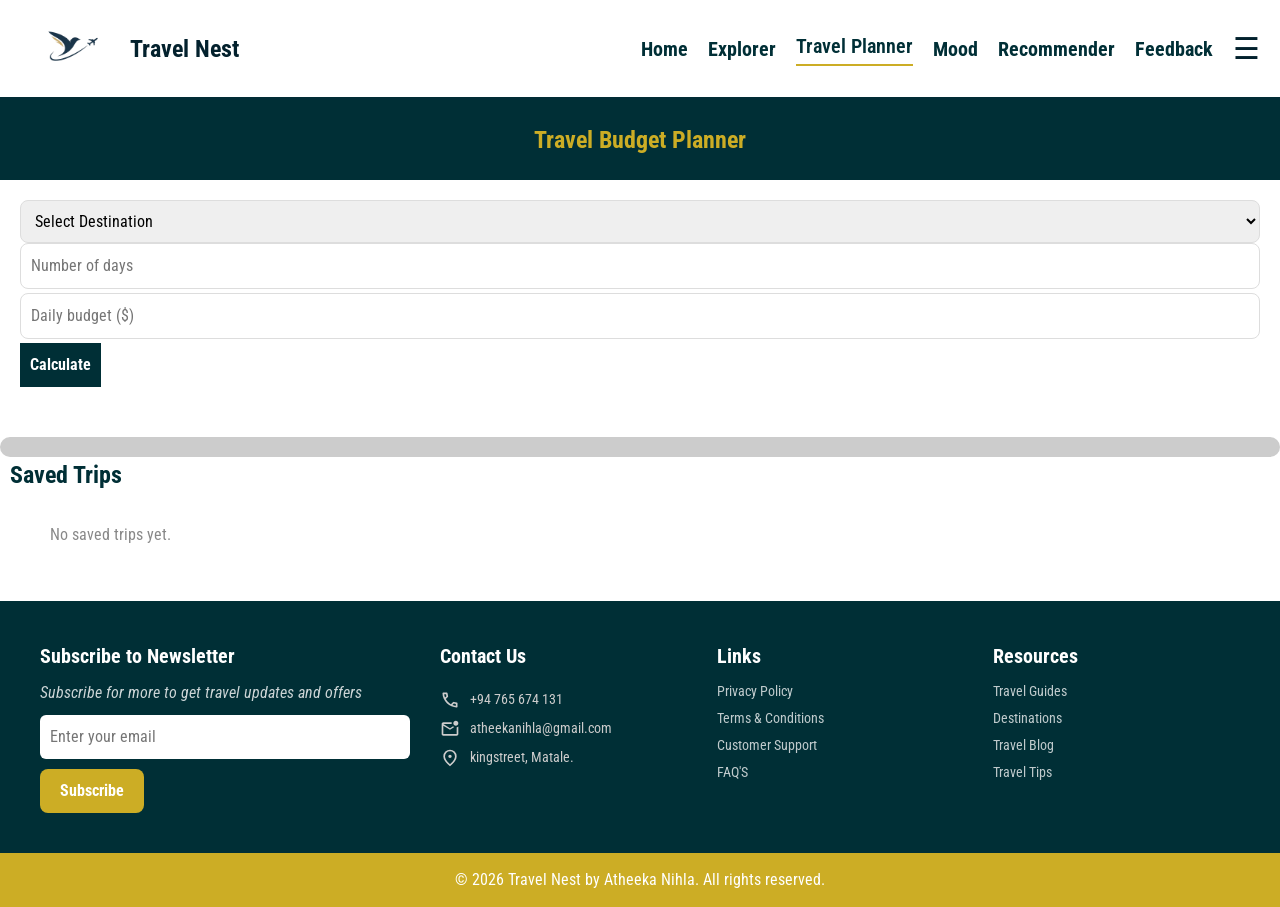
==== budgetPlanner.html @ 6e307c00 "fix in budget planner page" ====
<!DOCTYPE html>
<html lang="en">
<head>
    <meta charset="UTF-8">
    <meta name="viewport" content="width=device-width, initial-scale=1.0">
    <title>Budget</title>
    <link rel="stylesheet" href="./style/style.css" type="text/css">
    <link href="./style/reset.css" rel="stylesheet" type="text/css">
    <link href="https://fonts.googleapis.com/css2?family=Roboto+Condensed:ital,wght@0,100..900;1,100..900&display=swap" rel="stylesheet">

   <link rel="manifest" href="./manifest.json">
<meta name="theme-color" content="#012d36">


    
</head>
<body>



<header id="header">
        <section id="logo">
            <img id="logo_img" src="./images/bird_logo.png" alt="travelnestlogo">
         </section>
        <section id="heading">
            <h1>Travel Nest</h1>
        </section>
        
        <nav class="navbar">
            <a href="index.html" class="menu_item active">Home</a>
            <a href="explorer.html" class="menu_item active">Explorer</a>
            <a href="#" class="menu_item active">Travel Planner</a>
            <a href="TravelMood.html" class="menu_item active">Mood</a>
            <a href="recommender.html" class="menu_item active">Recommender</a>
            <a href="feedback.html" class="menu_item active">Feedback</a>
           <span class="menu_icon" onclick="openNav()">☰</span>

        </nav>

        
        
    </header>

<div class="sidenav" id="sidenav">
     <span class="close_btn" onclick="closeNav()">X</span>

          <a href="index.html" class="menu_item active">Home</a>
            <a href="explorer.html" class="menu_item active">Explorer</a>
            <a href="#" class="menu_item active">Travel Planner</a>
            <a href="TravelMood.html" class="menu_item active">Mood</a>
            <a href="recommender.html" class="menu_item active">Recommender</a>
            <a href="feedback.html" class="menu_item active">Feedback</a>
    </div>

  <section id="budget-heading">
        <h2>Travel Budget Planner</h2>
    </section>


<div class="budget-form">

 <select id="destination">
  <option value="">Select Destination</option>
  <option value="uae">UAE</option>
  <option value="france">France</option>
  <option value="malaysia">Malaysia</option>
  <option value="maldives">Maldives</option>
  <option value="switzerland">Switzerland</option>
  <option value="germany">Germany</option>
  <option value="italy">Italy</option>
  <option value="santorini">Santorini</option>
  <option value="australia">Australia</option>
  <option value="canada">Canada</option>
</select>

 <input type="number" id="days" placeholder="Number of days" min="1" aria-label="noofdays">
<p id="days-error" style="color:#e24b4a; font-size:12px; margin:4px 0 0;"></p>

<input type="number" id="dailyBudget" placeholder="Daily budget ($)" min="0" aria-label="dailybudget">
<p id="daily-error" style="color:#e24b4a; font-size:12px; margin:4px 0 0;"></p>

 <button onclick="calculateBudget()">Calculate</button>

<div id="tripResult"></div>
 


</div>


<style>

/* RESULT CARD */

#tripResult{

    margin-top: 30px;

    display: flex;

    justify-content: center;
}

/* CARD */

.trip-card{

    width: 350px;

    background: rgba(255,255,255,0.08);

    backdrop-filter: blur(10px);

    border: 1px solid rgba(255,255,255,0.1);

    border-radius: 20px;

    padding: 25px;

    color: white;

    animation: fadeCard 0.5s ease;

    box-shadow: 0 10px 25px rgba(0,0,0,0.25);
}

.trip-card h3{

    font-size: 28px;

    margin-bottom: 20px;

    color: #ccad25;
}

.trip-card p{

    margin: 12px 0;

    font-size: 18px;
}

/* STATUS COLORS */

.low{
    color: #22c55e;
}

.moderate{
    color: #facc15;
}

.luxury{
    color: #f03636;
}

/* ANIMATION */

@keyframes fadeCard{

    from{
        opacity: 0;
        transform: translateY(20px);
    }

    to{
        opacity: 1;
        transform: translateY(0);
    }

}


.wishlist-container {
  display: grid;
  grid-template-columns: repeat(4, 1fr);
  gap: 20px;
  padding: 20px 40px;
}

@media (max-width: 768px) {
  .wishlist-container {
    grid-template-columns: 1fr;
    padding: 16px;
    width: 100%;
    box-sizing: border-box;
    justify-items: center;
  }

  .saved-trip-card {
    width: 90%;
    max-width: 400px;
    box-sizing: border-box;
  }
}
.saved-trip-card {
  background: #fff;
  border-radius: 16px;
  box-shadow: 0 6px 20px rgba(0,0,0,0.10);
  overflow: hidden;
  width: 100%;
  font-family: "Roboto Condensed", sans-serif;
  transition: transform 0.2s;
}
.saved-trip-card:hover {
  transform: translateY(-4px);
}

.saved-trip-card img {
  width: 100%;
  height: 200px;
  object-fit: cover;
  object-position: center;
}

.saved-trip-info {
  padding: 14px 16px;
}

.saved-trip-info h3 {
  font-size: 20px;
  color: #002f36;
  margin-bottom: 8px;
}

.saved-trip-info p {
  font-size: 14px;
  color: #444;
  margin: 4px 0;
}

.remove-btn {
  margin-top: 12px;
  background: #fc5555;
  color: white;
  border: none;
  border-radius: 8px;
  padding: 8px 14px;
  cursor: pointer;
  font-size: 14px;
  font-family: "Roboto Condensed", sans-serif;
  width: 100%;
  font-weight: bold;
}

.remove-btn:hover {
  background: #c0392b;
}




</style>



<!-- Result -->
<div id="result" class="result-box">
  <h3 id="totalCost"></h3>
  <p id="budgetStatus"></p>

  <div class="progress-bar">
    <div id="progress"></div>
  </div>
</div>
<div class="saved">
<h2>Saved Trips</h2>
</div>
<div id="wishlist" class="wishlist-container">
   

</div>
<br>





<section id="footer1">
        <div class="footer-back">
            <h3>Subscribe to Newsletter</h3>
            <p>Subscribe for more to get travel updates and offers</p>
            <input 
            type="email"
            id="newsletterEmail"
            placeholder="Enter your email"
            aria-label="enter email"
             >
             <!-- MESSAGE BOX -->
    <div id="messageBox"></div>
            <button onclick="subscribeNewsletter()">
            Subscribe
        </button>

        </div>

        
        



<div class="Contact-list">
  <h3>Contact Us</h3>

  <div class="contact-item">
    <svg xmlns="http://www.w3.org/2000/svg" height="24px" viewBox="0 -960 960 960" width="24px" fill="#CCCCCC"><path d="M798-120q-125 0-247-54.5T329-329Q229-429 174.5-551T120-798q0-18 12-30t30-12h162q14 0 25 9.5t13 22.5l26 140q2 16-1 27t-11 19l-97 98q20 37 47.5 71.5T387-386q31 31 65 57.5t72 48.5l94-94q9-9 23.5-13.5T670-390l138 28q14 4 23 14.5t9 23.5v162q0 18-12 30t-30 12ZM241-600l66-66-17-94h-89q5 41 14 81t26 79Zm358 358q39 17 79.5 27t81.5 13v-88l-94-19-67 67ZM241-600Zm358 358Z"/></svg>

    <p>+94 765 674 131</p>
  </div>

  <div class="contact-item">
    <svg xmlns="http://www.w3.org/2000/svg" height="24px" viewBox="0 -960 960 960" width="24px" fill="#CCCCCC"><path d="M160-160q-33 0-56.5-23.5T80-240v-480q0-33 23.5-56.5T160-800h404q-4 20-4 40t4 40H160l320 200 146-91q14 13 30.5 22.5T691-572L480-440 160-640v400h640v-324q23-5 43-14t37-22v360q0 33-23.5 56.5T800-160H160Zm0-560v480-480Zm515 45q-35-35-35-85t35-85q35-35 85-35t85 35q35 35 35 85t-35 85q-35 35-85 35t-85-35Z"/></svg>

    <p>atheekanihla@gmail.com</p>
  </div>

  <div class="contact-item">
    <svg xmlns="http://www.w3.org/2000/svg" height="24px" viewBox="0 -960 960 960" width="24px" fill="#CCCCCC"><path d="M536.5-503.5Q560-527 560-560t-23.5-56.5Q513-640 480-640t-56.5 23.5Q400-593 400-560t23.5 56.5Q447-480 480-480t56.5-23.5ZM480-186q122-112 181-203.5T720-552q0-109-69.5-178.5T480-800q-101 0-170.5 69.5T240-552q0 71 59 162.5T480-186Zm0 106Q319-217 239.5-334.5T160-552q0-150 96.5-239T480-880q127 0 223.5 89T800-552q0 100-79.5 217.5T480-80Zm0-480Z"/></svg>

    <p>kingstreet, Matale.</p>
  </div>

</div>



         <div class="Linkss">
            <h3>Links</h3>
            <p><a href="budgetPlanner.html#">Privacy Policy</a></p>
            <p><a href="budgetPlanner.html#">Terms & Conditions</a></p>
            <p><a href="budgetPlanner.html#">Customer Support</a></p>
            <p><a href="budgetPlanner.html#">FAQ'S</a></p>
        </div>

        <div class="resources">
            <h3>Resources</h3>
            <ul>
                <li><a href="budgetPlanner.html#">Travel Guides</a></li>
                <li><a href="budgetPlanner.html#">Destinations</a></li>
                <li><a href="budgetPlanner.html#">Travel Blog</a></li>
                <li><a href="budgetPlanner.html#">Travel Tips</a></li>
            </ul>
        </div>

    </section>



<footer> 
        <p>&copy; 2026 Travel Nest by Atheeka Nihla. All rights reserved.</p> 
    </footer> 

<script src="./style/Java/planner.js"></script>
    
</body>
</html>
---- style/style.css ----
body{
  font-family:"Roboto Condensed", sans-serif; 
  margin: 0;
  padding: 0;
  box-sizing: border-box;
}

*, *::before, *::after {
  box-sizing: inherit;
}




#header{
    width:100% ;
    background-color: White;
    height:100px;
    color:#299bcc ;
    padding-top:0px ;
    display: flex;
    align-items: center;
    justify-content: space-between;
    padding: 0 20px;
    position: sticky;
    top: 0;
    z-index: 998;
    border-bottom: 3px solid #012d36;
}
#logo{
   display: flex;
   align-items: center;
   width: 100px;
   height: 100px;
   flex-shrink:0;

}
#logo_img{
   max-width:95%;
    max-height: 100%;
    display: block;
    margin: auto;
   
}

#heading{
    color:#03212d ;
    flex:1;
    padding-left: 10px;

}





.navbar{
  display:flex;
  align-items: center;
  gap:20px;
  font-size: 18px;
    
}

.navbar svg{
  color: #03212d;
  display: none;
  cursor: pointer;
  flex-shrink:0;
 
}

.menu_icon{
  color: #03212d;
 font-size: 30px;
 cursor: pointer;
}

.menu_icon:hover{
  color:#ccad25;
}

.menu_item {
    
    color:#ccad25;
   text-decoration: none;
   white-space: nowrap;
   font-weight: bold;
   font-size: 20px;

}

.menu_item.current {
  color: #002f36;
  font-weight: 600;
  border-bottom: 2px solid #ccad25;
  padding-bottom: 3px;
}

.active:hover{
  color:#ccad25;
}

.active {
  color:#002f36;
  font-style: normal;
}

.sidenav {
  background-color: #002f36;
  height: 100vh;
  width: 30%;
  color: #ddd;
  position: fixed;
  top: 0;
  left: -30%;
  z-index: 999;
  display: flex;
  flex-direction: column;
  padding: 60px 0 20px 0;
  transition: left 0.4s ease;
}

@media (max-width: 768px) {
  .sidenav {
    width: 260px;
    left: -260px;
  }
}

.sidenav.active{
  left: 0;
}
 

.close_btn {
  cursor: pointer;
  position: absolute;
  top: 14px;
  right: 20px;
  font-size: 28px;
  color: white;
}
 
.sidenav .menu_item {
  display: block;
  padding: 16px 30px;
  color: white;
  font-size: 20px;
  text-decoration: none;
  width: 100%;
  box-sizing: border-box;
}
.sidenav .menu_item:hover {
color:#9f9d9d;
}


@media (max-width: 800px) {
  .menu_icon {
    display: block;
    font-size: 30px;
    color:#03212d;
    position: absolute;
    right: 20px;
    top: 20px;
  }

  .navbar .menu_item {
    display: none; /* hide top menu */
  }
}


 



#homepage_img {
  width: 100%;
  overflow: hidden;
  position: relative;
}



#hI{
   width:100%;
   height:750px;
   object-fit: cover;
   display: block;
}

#travel_quote {
  position: absolute;
  top: 300px; /* just below header */
  left: 0;
  right: 0;
  display: flex;
  justify-content: center;
  align-items: center;
  text-align: center;
  padding: 0 20px;
  pointer-events: none;
  z-index: 10;
}

.quote {
  display:none;
}

.quote.active {
  display: block;
  animation: quoteFade 0.6s ease;
}

@keyframes quoteFade {
  from { opacity: 0; transform: translateY(10px); }
  to   { opacity: 1; transform: translateY(0); }
}

.quote h2 {
  font-size: 30px;
  color: white;
  text-shadow: 1px 1px 4px rgba(0,0,0,0.6);
  margin: 0;
}

.quote p {
  margin-top: 10px;
  font-style: italic;
  color:rgb(252,249,249);
  text-shadow: 1px 1px 3px rgba(0,0,0,0.5);
}



#sub_headers{
    position: absolute;
    top: 450px;
  left: 50%;
  transform: translateX(-50%);
  z-index: 10;
}




#sub_headers button {
  border-radius: 25px;
  padding: 10px 25px;
  background: rgba(255, 255, 255, 0.2);
  backdrop-filter: blur(8px);
  -webkit-backdrop-filter: blur(8px);
  color: white;
  border: 1px solid rgba(255,255,255,0.4);
  font-size: 19px;
  cursor: pointer;
  font-family: "Roboto Condensed", sans-serif;
  font-weight: bold;
}


#About_us {
  padding: 20px 0 0 0;
}

#hero-row {
  display: flex;
  align-items: center;
  gap: 40px;
  padding: 30px 50px;
}

#hero-left {
  flex: 1 1 40%;
  min-width: 280px;
}

#about-slider-row {
  display: flex;
  align-items: center;
  gap: 40px;
  padding: 40px 60px;
}

#about-left {
  flex: 1 1 40%;
  display: flex;
  flex-direction: column;
  gap: 16px;
}






.Hero_text {
    font-size: 48px;
    font-weight: bold;
    line-height: 1.2;
    color: #03212d;
    padding-left: 45px;
    flex-shrink:0;
  
   
}
#hero-para{
    font-size: 25px;
    color:#398c99;
    padding: 20px 50px;
    max-width: 550px;
   
}

#slider_img{
  flex: 0 0 45%;
  max-width: 600px;
  overflow: hidden;
  border-radius: 20px;
  height: 340px;
}

.slider{
  position: relative;
  width: 100%;
  height: 340px;
  border-radius: 20px;
  overflow: hidden;
}
.slide{
   
    position: absolute;


     inset: 0;
  width: 100%;
  height: 100%;
 object-fit: cover;
  border-radius: 20px;
  opacity: 0;
  animation: fadeSlider 30s infinite;
 
}


.slide:nth-child(1) { animation-delay: 0s; }
.slide:nth-child(2) { animation-delay: 3s; }
.slide:nth-child(3) { animation-delay: 6s; }
.slide:nth-child(4) { animation-delay: 9s; }
.slide:nth-child(5) { animation-delay: 12s; }
.slide:nth-child(6) { animation-delay: 15s; }
.slide:nth-child(7) { animation-delay: 18s; }
.slide:nth-child(8) { animation-delay: 21s; }
.slide:nth-child(9) { animation-delay: 24s; }
.slide:nth-child(10) { animation-delay: 27s; }



@keyframes fadeSlider {
  0%   { opacity: 0; }
  5%   { opacity: 1; }
  25%  { opacity: 1; }
  30%  { opacity: 0; }
  100% { opacity: 0; }
}



/*********************************destination of the daya-home page**************/
/* DESTINATION OF THE DAY */
#dotd-section {
  padding: 30px 50px;
  display: flex;
  flex-direction: column;
  align-items: center;
}

#dotd-label {
  display: flex;
  align-items: center;
  gap: 8px;
  margin-bottom: 16px;
}

#dotd-label span {
  font-size: 25px;
  font-weight: bold;
  color: black;
  
}



#dotd-card {
  display: flex;
  align-items: stretch;
  background: white;
  border-radius: 16px;
  box-shadow: 0 8px 30px rgba(0,0,0,0.12);
  overflow: hidden;
  width: 900px;
  max-width: 100%;
}

#dotd-image-panel {
  flex: 0 0 260px;
  min-height: 220px;
  background: linear-gradient(160deg, #012d36, #023d47);
  background-size: cover;
  background-position: center;
  display: flex;
  flex-direction: column;
  justify-content: flex-end;
  padding: 20px;
  position: relative;
}

#dotd-image-panel::after {
  content: "";
  position: absolute;
  inset: 0;
  background: linear-gradient(to top, rgba(0,0,0,0.75) 0%, transparent 60%);
}

#dotd-continent {
  font-size: 11px;
  font-weight: 700;
  
  color:white;
  padding: 2px 10px;
  border-radius: 20px;
  letter-spacing: 1px;
  display: inline-block;
  margin-bottom: 6px;
  position: relative;
  z-index: 1;
}
#dotd-name {
  color: white;
  font-size: 26px;
  font-weight: 600;
  margin: 0;
  position: relative;
  z-index: 1;
}

#dotd-info {
  flex: 1;
  padding: 28px 28px 24px;
  background: white;
  display: flex;
  flex-direction: column;
  justify-content: space-between;
}

#dotd-description {
  font-size: 18px;
  color: #333;
  line-height: 1.8;
  margin: 0 0 16px;
  font-weight: normal;
  font-weight: bold;
}

#dotd-meta-grid {
  display: grid;
  grid-template-columns: 1fr 1fr;
  gap: 10px;
  margin-bottom: 20px;
}

.dotd-meta-card {
  background: #f9f9f9;
  border: 1px solid #ebebeb;
  border-radius: 10px;
  padding: 12px 14px;
  box-shadow: 0 2px 6px rgba(0,0,0,0.05);
}

.dotd-meta-label {
  font-size: 9px;
  color: #999;
  letter-spacing: 0.8px;
  margin: 0 0 4px;
  font-weight: 600;
}

.dotd-meta-value {
  font-size: 16px;
  color: #111;
  font-weight: 500;
  margin: 0;
}

.dotd-meta-value.gold {
  color:black;
}



@media (max-width: 768px) {
 #dotd-section {
    padding: 20px 16px;
    align-items: stretch;
  }

  #dotd-card {
    width:100%;
  }

  #dotd-image-panel {
    flex: unset;
    width: 100%;
    min-height: 200px;
  }

  #dotd-info {
    padding: 20px 16px;
  }

  #dotd-meta-grid {
    grid-template-columns: 1fr 1fr;
  }
}

/***************************destination card-home****************/
#head{
    flex-direction: column;
    align-items: center;
    padding-bottom: 50px;
    font-size: 20px;
    margin-top: 0;
    padding-top: 0;
    height: auto;
    min-height: 0;
    display: flex;

    scroll-margin-top: 110px;
    padding-top: 20px;
   
}





.card-container {
  display: grid;
  grid-template-columns: repeat(5,1fr);
  gap: 30px;
  max-width: 1200px;
  margin:20px auto;
  width:120%;
}

.card {
  background: white;
  padding: 10px;
  width: 100%;
  border: 1px solid #ddd;
  border-radius: 10px;
  transition: 0.3s;
}

.card:hover {
  transform: scale(1.05);
}

.card img {
  width: 100%;
  height: 250px;
  object-fit: cover;
}

.card h3 {
  margin: 10px 0 5px;
  font-size: 20px;
  padding-left: 0;
  text-align: center;
}
#footer1 {
  background-color:#002f36;
  display: grid;
  grid-template-columns: 1.5fr 1fr 1fr 1fr;
  gap: 30px;
  padding: 40px;
  align-items: start;
}
 
.footer-back {
  background-color: transparent;
  height: auto;
  padding: 0;
  display: flex;
  flex-direction: column;
  gap: 10px;
}
 
.footer-back h3 {
  color: white;
  margin: 0;
  font-size: 20px;
}


.Linkss a,
.resources a {
  color: inherit;
  text-decoration: none;
}

.Linkss a:hover,
.resources a:hover {
  color: #ccad25;
  text-decoration: none;
}

html {
  scroll-behavior: smooth;
}

/****************************subscription local storage message box*************************************/
/* MESSAGE BOX */

#messageBox{

    margin-top: 12px;
    width: fit-content;

    padding: 14px 22px;

    border-radius: 10px;

    font-size: 17px;

    display: none;

    align-items: center;

    gap: 10px;

    font-family: "Roboto Condensed", sans-serif;

    animation: fadeIn 0.3s ease;
}

/* ERROR MESSAGE */

.message-error{

    background: white;

    color: #222;

    border-left:6px solid #ccad25;

    box-shadow: 0 5px 15px rgba(0,0,0,0.2);
}

/* SUCCESS MESSAGE */

.message-success{

    background: #ffffff;

    color: #14532d;

    border-left: 6px solid #22c55e;

    box-shadow: 0 5px 15px rgba(0,0,0,0.2);
}

/* ICON */

.message-icon{

    font-size: 22px;

    font-weight: bold;
    color: red;
}

/* ANIMATION */

@keyframes fadeIn{

    from{
        opacity: 0;
        transform: translateY(-8px);
    }

    to{
        opacity: 1;
        transform: translateY(0);
    }

}



/**************************FOOTER**********************************/
 
.footer-back p {
  color: rgba(255,255,255,0.8);
  font-style: italic;
  margin: 0;
}
 
.footer-back input {
  padding: 10px;
  border-radius: 6px;
  border: none;
  font-family: "Roboto Condensed", sans-serif;
  width: 100%;
}
 
.footer-back button {
  font-weight: bold;
  padding: 10px 20px;
  background-color: #ccad25;
  color: white;
  border: none;
  border-radius: 8px;
  cursor: pointer;
  font-family: "Roboto Condensed", sans-serif;
  align-self: flex-start;
}
 
/* Contact list — reset absolute positioning */
.Contact-list {
  position: static;
  padding: 0;
  display: flex;
  flex-direction: column;
  gap: 8px;
}
 
.Contact-list h3 {
  color: white;
  font-size: 20px;
  margin: 0 0 10px;
}
 
.contact-item {
  display: flex;
  align-items: center;
  gap: 10px;
}
 
.contact-item svg {
  width: 20px;
  height: 20px;
  fill: #cccccc;
  flex-shrink: 0;
}
 
.contact-item p {
  color: #cccccc;
  margin: 0;
  font-size: 14px;
}


.contact-item p:hover{
  color: #ccad25;
}
 
/* Links — reset absolute positioning */
.Linkss {
  position: static;
  padding: 0;
  color: white;
}
 
.Linkss h3 {
  font-size: 20px;
  margin: 0 0 10px;
}
 
.Linkss p {
  color: rgba(255,255,255,0.75);
  margin: 6px 0;
  cursor: pointer;
  font-size: 14px;
}

.Linkss p:hover{
  color: #ccad25;
}



 

/* Resources — reset absolute positioning */
.resources {
  position: static;
  padding: 0;
  color: white;
}
 
.resources h3 {
  font-size: 20px;
  margin: 0 0 10px;
}
 
.resources ul {
  list-style: none;
  padding: 0;
  margin: 0;
}
 
.resources li {
  color: rgba(255,255,255,0.75);
  margin: 6px 0;
  cursor: pointer;
  font-size: 14px;
}
 
.resources li:hover {
  color: #ccad25;
}

footer {
  background-color: #ccad25;
  color: #fff;
  width: 100%;
  text-align: center;
  padding: 15px;
  position: relative; 
}
 
footer p {
  margin: 0;
}



 

.material-simple-outlined{
  float: right;
  padding: 24px;
  color: #fff;
}
.material-symbols-outlined {
  font-variation-settings:
  'FILL' 0,
  'wght' 400,
  'GRAD' 0,
  'opsz' 24
}

.Contact-list svg{
  bottom: 30px;
}

@media (max-width: 1160px) {

  #hero-row {
    flex-direction: column;
    align-items: flex-start;
    padding: 20px 30px;
  }

  #hero-left {
    width: 100%;
  }

  .Hero_text {
    font-size: 40px;
    padding-left: 0;
  }

  #hero-para {
    padding: 10px 0;
    max-width: 100%;
  }

  #slider_img {
    width: 100%;
    flex: unset;
    max-width: 100%;
    height: 340px;
    display: block;
  }

  .slider {
    height: 340px;
    min-height: 340px;
    position: relative;
    width: 100%;
  }

  .card-container {
    grid-template-columns: repeat(4, 1fr);
    width: 95%;
  }

}

@media (max-width: 900px) and (min-width: 581px) {

  .slider {
    position: relative;
    width: 100%;
    height: 300px;
    min-height: 300px;
    right: auto;
    bottom: auto;
  }

  .card-container {
    grid-template-columns: repeat(3, 1fr);
    width: 95%;
  }

  #footer1 {
    grid-template-columns: repeat(2, 1fr);
    padding: 24px;
    width:100%;
  }

  .footer-back {
    grid-column: 1 / -1;
  }

  #hero-para {
    padding: 20px 40px;
    font-size: 18px;
  }

  .Hero_text {
    font-size: 34px;
    padding-left: 24px;
  }

}



/*****************************explore page**************/

#explore-heading {
  display: flex;
  justify-content: center;
  align-items: center;
  height: 80px;
  color: #ccad25;
  background-color:#002f36;
  

}

.explore-quote{
  display: flex;
  justify-content: center;
  align-items: center;
  height: 120px;
  font-style: italic;
  text-align: center;
  flex-direction: column;
  gap:8px;
}



/* Filter section */
.filter-section {
  display: flex;
  flex-direction: column;
  align-items: center;
  gap: 14px;
  padding: 20px 16px;
  width: 100%;
  box-sizing: border-box;
}

.filter-section #searchInput {
  width: 100%;
  max-width: 480px;
  padding: 10px 16px;
  border-radius: 8px;
  font-size: 15px;
  box-sizing: border-box;
}

.filter-row {
  display: flex;
  flex-wrap: wrap;
  align-items: center;
  justify-content: center;
  gap: 12px;
  width: 100%;
  max-width: 720px;
}

.filter-row h3 {
  margin: 0;
  font-size: 15px;
  white-space: nowrap;
}

.filter-row select {
  flex: 1 1 160px;
  min-width: 140px;
  max-width: 220px;
  padding: 9px 12px;
  border-radius: 8px;
  font-size: 14px;
  cursor: pointer;
  box-sizing: border-box;
}

/* Mobile */
@media (max-width: 480px) {
  .filter-row {
    flex-direction: column;
    align-items: stretch;
  }
  .filter-row select,
  .filter-section #searchInput {
    max-width: 100%;
    width: 100%;
  }

 
}








.cardss {
  display: flex;
  gap: 65px;
  flex-wrap:wrap;
  justify-content: center;
 
}



.card {
  color: #002f36;
  border: 1px solid #ccc;
  padding: 15px;
  width: 200px;
  text-align: center;
}


.card p{
  text-align: center;
}

.modal {
  display: none;
  position: fixed;
  top: 0;
  left: 0;
  width: 100%;
  height: 100%;
  background: rgba(0,0,0,0.5);
  overflow-y: auto;
  z-index: 999;
}

.modal-content {
  font-family: "Roboto Condensed", sans-serif;
  background: white;
  width: 65%;
  margin: 5% auto;
  border-radius: 16px;
  overflow: hidden;
  box-shadow: 0 20px 60px rgba(0,0,0,0.25);
  position: relative;
}

.close {
  position: absolute;
  top: 14px;
  right: 16px;
  font-size: 40px;
  cursor: pointer;
  color:rgb(180, 156, 21);
  z-index: 10;
}

.modal-inner {
  display: flex;
}

.modal-left {
  width: 40%;
  min-height: 500px;
  background: linear-gradient(160deg, #002f36 0%, #0f5745 100%);
  display: flex;
  flex-direction: column;
  align-items: center;
  justify-content: center;
  padding: 20px;
  flex-shrink: 0;
}

.modal-continent-badge {
  background: #ccad25;
  color: #002f36;
  font-size: 10px;
  font-weight: 700;
  padding: 3px 12px;
  border-radius: 20px;
  letter-spacing: 1px;
  margin-bottom: 14px;
}

#modal-title {
  color: white;
  font-size: 32px;
  font-weight: 600;
  text-align: center;
  margin: 0;
}

.modal-right {
  flex: 1;
  padding: 28px 24px 24px;
  background: white;
}

#modal-description {
  font-size: 16px;
  color: #333;
  line-height: 1.75;
  margin: 0 0 18px;
  font-style: normal;
  font-weight: bold;
}

.modal-section-label {
  font-size: 18px;
  font-weight: 700;
  color: #002f36;
  margin: 0 0 8px;
  letter-spacing: 0.8px;
}

.modal-attractions-list {
  margin: 0 0 18px;
  padding-left: 18px;
}

.modal-attractions-list li {
  font-size: 15px;
  color: #333;
  margin-bottom: 5px;
}

.modal-cost-table {
  width: 100%;
  border-collapse: collapse;
  font-size: 13px;
}

.modal-cost-table thead tr {
  background: #002f36;
}

.modal-cost-table th {
  padding: 10px 14px;
  color:white;
  text-align: left;
  font-weight: 600;
}

.modal-cost-table tbody tr:nth-child(odd) {
  background: #f0faf6;
}

.modal-cost-table tbody tr:nth-child(even) {
  background: white;
}

.modal-cost-table td {
  padding: 10px 14px;
  color: #333;
  border-bottom: 1px solid #e0e0e0;
}

.modal-cost-table td:last-child {
  font-weight: 600;
}

@media (max-width: 768px) {
  .modal-content {
    width: 92%;
    margin: 10% auto;
  }
  .modal-inner {
    flex-direction: column;
  }
  .modal-left {
    width: 100%;
    min-height: 160px;
  }
  
 
  
}







/*************************travel planner page**************/
#budget-heading {
  display: flex;
  justify-content: center;
  align-items: center;
  height: 80px;
  color: #ccad25;
  background-color:#002f36;

}



.budget-form {
  margin: 20px;

}

input {
  display: block;
  margin: 10px 0;
  padding: 8px;
 
}

.budget-form button {
  padding: 10px;
  background:#002f36;
  color: white;
  border: none;
  font-weight: bold;
}

.result-box {
  margin-top: 20px;
}

.progress-bar {
  width: 100%;
  height: 20px;
  background:#ccc;
  
  border-radius: 10px;
}

#progress {
  height: 100%;
  width: 0%;
  background:#ccad25;
  
  border-radius: 10px;
}

.saved{
  padding-left: 10px ;
  color: #002f36;
 
}




.wishlist-card {
  border: 1px solid #ccc;
  padding: 15px;
  width: 200px;
  border-radius: 10px;
  background:#ccc;
  color:#002f36;
}

/************************************************recommender page**********************************/
#recommend_head{
  display: flex;
  justify-content: center;
  padding-top: 20px;
  font-size: 35px;
  color:#002f36;
  line-height: 2.5;
  text-align: center;
 



}


#travel-filter{
   display: flex;
            flex-wrap: wrap;
            justify-content: center;
            gap: 16px;
            padding: 20px 16px 28px;

}


 .filter-group {
            display: flex;
            flex-direction: column;
            gap: 6px;
            flex: 1 1 140px;
            max-width: 240px;
        }

        .filter-group h3 {
            font-size: 0.7rem;
            letter-spacing: 2px;
            text-transform: uppercase;
            color: var(--accent);
            margin: 0;
        }




.sub-head h2 {
            text-align: center;
            font-size: 20px;
            font-weight: 400;
            color:rgb(197, 170, 16);
            letter-spacing: 0.5px;
            margin-bottom: 32px;
            padding: 0 16px;
            font-weight: bold;
        }






   /* ── BUTTONS ── */
        #recommend-buttons {
            padding: 0 16px 28px;
        }

        .btn-row {
            display: flex;
            flex-wrap: wrap;
            gap: 12px;
            justify-content: center;
        }

        .btn-primary,
        .btn-secondary,
        .btn-save {
            font-family: 'Roboto Condensed', sans-serif;
            font-size: 1rem;
            font-weight: 700;
            letter-spacing: 1.5px;
            text-transform: uppercase;
            border-radius: 10px;
            cursor: pointer;
            padding: 14px 28px;
            min-height: 48px;
            transition: transform 0.15s, box-shadow 0.15s, background 0.15s;
        }



        /* ── DESTINATION CARD ── */
        #destination-card-container {
            display: flex;
            justify-content: center;
            padding: 0 16px 10px;
        }

        .destination-card {
            background: var(--card-bg);
            border-radius: var(--radius);
            overflow: hidden;
            width: 100%;
            max-width: 500px;
            border: 1px solid #222;
            box-shadow: 0 12px 40px rgba(0,0,0,0.5);
            animation: cardIn 0.4s cubic-bezier(0.22,1,0.36,1) both;
        }




@keyframes cardIn {
            from { opacity: 0; transform: translateY(24px) scale(0.97); }
            to   { opacity: 1; transform: translateY(0)    scale(1);    }
        }

        .destination-card img {
            width: 100%;
            height: 220px;
            object-fit: cover;
            display: block;
            object-position: center;
           
        }

        .destination-card-body {
            padding: 18px 20px 20px;
        }

        .destination-card-body h3 {
            font-size: clamp(1.4rem, 6vw, 1.8rem);
            font-weight: 900;
            letter-spacing: 2px;
            text-transform: uppercase;
            margin: 0 0 10px;
            color: #fff;
        }

        .destination-tags {
            display: flex;
            gap: 8px;
            flex-wrap: wrap;
            margin-bottom: 12px;
        }

        .tag {
            display: inline-block;
            padding: 4px 12px;
            border-radius: 20px;
            font-size: 0.72rem;
            font-weight: 700;
            letter-spacing: 1px;
            text-transform: uppercase;
        }
        .tag-type            { background: var(--accent-dim); color: var(--accent); border: 1px solid rgba(201,168,76,0.3); }
        .tag-budget-low      { background: rgba(76,175,130,0.15);  color: #4caf82; border: 1px solid rgba(76,175,130,0.3); }
        .tag-budget-moderate { background: rgba(100,149,237,0.15); color: #6495ed; border: 1px solid rgba(100,149,237,0.3); }
        .tag-budget-luxury   { background: rgba(201,168,76,0.15);  color: var(--accent); border: 1px solid rgba(201,168,76,0.3); }

        .card-desc {
            font-size: 0.92rem;
            color: #999;
            line-height: 1.55;
        }

        /* ── NO RESULT ── */
        #no-result {
            display: none;
            text-align: center;
            color: var(--muted);
            font-size: 0.95rem;
            padding: 16px;
        }

        /* ── DIVIDER ── */
        .section-divider {
            border: none;
            border-top: 1px solid #1e1e1e;
            max-width: 560px;
            margin: 16px auto 28px;
        }

        /* ── WISHLIST ── */
        #wishlist-section {
            max-width: 560px;
            margin: 0 auto;
            padding: 0 16px 40px;
        }
        #wishlist-section h3 {
            font-size: 0.7rem;
            letter-spacing: 2px;
            text-transform: uppercase;
            color: var(--accent);
            margin-bottom: 12px;
        }
        #wishlist { display: grid; grid-template-columns: repeat(4, 1fr); gap: 20px; padding: 20px 40px; }

                @media (max-width: 768px) {
          #wishlist {
            grid-template-columns: 1fr;
            padding: 16px;
            justify-items: center;
          }
          #wishlist .saved-trip-card {
            width: 90%;
            max-width: 400px;
          }
        }


        .wishlist-card {
            background: #1a1a1a;
            border: 1px solid #2a2a2a;
            border-radius: 10px;
            padding: 12px 16px;
            display: flex;
            justify-content: space-between;
            align-items: center;
            font-size: 0.9rem;
            color: #aaa;
            min-height: 48px;
        }
        .wishlist-card strong { color: #fff; }

        .wishlist-remove {
            background: none;
            border: none;
            color: #444;
            font-size: 1.1rem;
            cursor: pointer;
            min-width: 40px;
            min-height: 40px;
            display: flex;
            align-items: center;
            justify-content: center;
            border-radius: 6px;
        }
        .wishlist-remove:hover { color: #e05c5c; }

        /* ── TOAST ── */
        #save-toast {
            position: fixed;
            bottom: 24px;
            left: 50%;
            transform: translateX(-50%) translateY(80px);
            background: #4caf82;
            color: #000;
            font-family: 'Roboto Condensed', sans-serif;
            font-weight: 700;
            letter-spacing: 1px;
            padding: 13px 24px;
            border-radius: 40px;
            font-size: 0.9rem;
            white-space: nowrap;
            max-width: calc(100vw - 32px);
            text-align: center;
            transition: transform 0.35s cubic-bezier(0.22,1,0.36,1), opacity 0.35s;
            opacity: 0;
            z-index: 9999;
        }
        #save-toast.show { transform: translateX(-50%) translateY(0); opacity: 1; }

        /* ══ MOBILE ≤ 480px ══ */
        @media (max-width: 480px) {
            /* Filters stack full width */
            #travel-filter { flex-direction: column; align-items: stretch; gap: 12px; }
            .filter-group  { max-width: 100%; }

            /* Buttons stack full width */
            .btn-row { flex-direction: column; gap: 10px; }
            .btn-primary,
            .btn-secondary,
            .btn-save { width: 100%; text-align: center; padding: 15px 20px; }

            /* Card image shorter on small screens */
            .destination-card img { height: 185px; }
        }

        /* ══ TABLET 481–768px ══ */
        @media (min-width: 481px) and (max-width: 768px) {
            .btn-row { flex-direction: column; align-items: center; }
            .btn-primary,
            .btn-secondary,
            .btn-save { width: 100%; max-width: 360px; text-align: center; }
        }










/**************************feedback page***************************/

.feedback-header h1{
  font-size: 40px;
  color:#002f36;
}




.feedback-header {
  text-align: center;
  padding: 40px;
  background: linear-gradient;
}

.feedback-cards {
  display: flex;
  justify-content: space-around;
  gap: 20px;
  margin: 30px;
  flex-wrap: wrap;
}

.cards {
  background: #efefef;
  padding: 60px;
  border-radius: 10px;
  width: 25%;
  min-width: 200px;
  text-align: center;
  flex: 1 1 200px;
  box-shadow: 0 6px 30px rgba(0,0,0,0.10);



}

.feedback-container {
  display: flex;
  justify-content: center;
  align-items: flex-start;
  gap: 20px;
  padding: 40px 20px;
}

.feedback-container h2{
  color: #002f36;
  text-align: center;
}

form {
  width: 100%;
  max-width: 560px;
  display: flex;
  flex-direction: column;
  gap: 20px;
  padding: 40px;
  background: #fff;
  border-radius: 16px;
  box-shadow: 0 6px 30px rgba(0, 0, 0, 0.1);
}

input, select, textarea {
  padding: 10px;
  width: 100%;
  box-sizing: border-box;
  border: 1px solid #ddd;
  border-radius: 8px;
  font-family: "Roboto Condensed", sans-serif;
  font-size: 16px;
}

.stars span {
  font-size: 25px;
  cursor: pointer;
  color: gray;
}

.stars span.active {
  color: gold;
}

#reviews {
  width: 30%;
  padding-left: 150px;
}

.review-card {
  background: #eee;
  margin: 10px 0;
  padding: 10px;
  border-radius: 8px;
}


#feedbackForm button{
padding: 20px;
background-color:#002f36;
color: white;
font-size: 20px;
}




@media (max-width: 600px) {
  .feedback-cards {
    flex-direction: column;
    margin: 20px 16px;
    gap: 14px;
  }

  .cards {
    width: 100%;
    min-width: unset;
    



   
  }

  .cards h3{
    align-items: center;
    font-size: 20px;

  }

  .feedback-container {
    padding: 20px 12px;
  }

  form {
    padding: 24px 16px;
    box-shadow: none;
  }
}





/*****************************explore mobile view setup*******************************************/





@media (max-width: 580px) {

  /* HEADER */
  #header {
    padding: 8px 12px;
    height: auto;
  }

  #logo {
    width: 50px;
    height: 50px;
  }

  #heading h1 {
    font-size: 18px;
  }

  .navbar .menu_item {
    display: none;
  }

  .menu_icon {
    display: block;
    position: static;
    font-size: 28px;
  }

  /* HERO IMAGE */
  #hI {
    height: 200px;
  }

  /* FIX: quote is absolute over image — reduce top so it fits */
  #travel_quote {
    top: 80px;
    padding: 0 12px;
  }

  .quote h2 {
    font-size: 14px;
  }

  /* FIX: button absolute — move it closer */
  #sub_headers {
    top: 160px;
  }

  #sub_headers button {
    font-size: 14px;
    padding: 8px 20px;
  }

  /* HERO TEXT */
  #About_us {
    padding: 16px 16px 0 16px;
  }

  .Hero_text {
    font-size: 26px;
    padding-left: 0;
  }

  #hero-para {
    font-size: 14px;
    padding: 10px 16px;
    max-width: 100%;
  }

  /* FIX: slider — kill absolute positioning, show normally below hero text */
  .slider {
    position: relative;
    width: 100%;
    height: 250px;
    min-height: 250px;
    right: auto;
    bottom: auto;
  }

 

  #slider_img {
    padding: 0 16px 16px 16px;
    width: 100%;
    height: 250px;
    box-sizing: border-box;
    display: block;
  }

  /* DESTINATIONS - 3 column grid */
  #head {
    padding: 10px 8px;
  }

  #head h2 {
    text-align: center;
    margin-bottom: 10px;
  }

  .card-container {
    grid-template-columns: repeat(3, 1fr);
    gap: 8px;
    width: 100%;
    padding: 0 8px;
  }

  /* FIX: card fixed width overrides grid — must reset it */
  .card {
    width: 100%;
    padding: 5px;
  }

  .card-container .card img {
    height: 70px;
    object-fit: cover;
  }

  .card h3 {
    font-size: 15px;
    text-align: center;
    padding-left: 0;
  }

  /* FOOTER */
  #footer1 {
    grid-template-columns: 1fr;
    gap: 24px;
    padding: 24px 16px;
    text-align: center;
  }

  .footer-back {
    grid-column: unset;
  }

  .contact-item {
    justify-content: center;
  }


  .footer-back button {
    display: block;
    margin: 0 auto;
  }

  .footer-back input {
    width: 100%;
    box-sizing: border-box;
  }

  footer p {
    font-size: 11px;
  }

select {
  padding: 8px 10px;
  height: 40px;
  width: 100%;
  margin: 0 auto;
  display: block;
}

.filter-row {
  display: flex;
  flex-direction: column;
  align-items: center;
}

.filter-section {
  text-align: center;
}
  
/***********************recommender mobile view******************/
#recommend_head h2 {
    font-size: 28px;
  }



  .explore-quote {
    flex-direction: column;
    height: auto;
    padding: 16px;
    gap: 6px;
    
  }

  .explore-quote h2 {
    font-size: 20px;
  }

  .explore-quote p {
    font-size: 14px;
    margin-top: 4px;
  }

  /* filter height fix */
  .filter-row select {
    padding: 6px 10px;
    height: 30px;
    min-width: unset;
    max-width: 100%;
    width: 85%;
    text-align: center;
    font-size: 15px;
    
  }

  .filter-section {
    padding: 10px 16px;
    gap: 8px;
  }

}
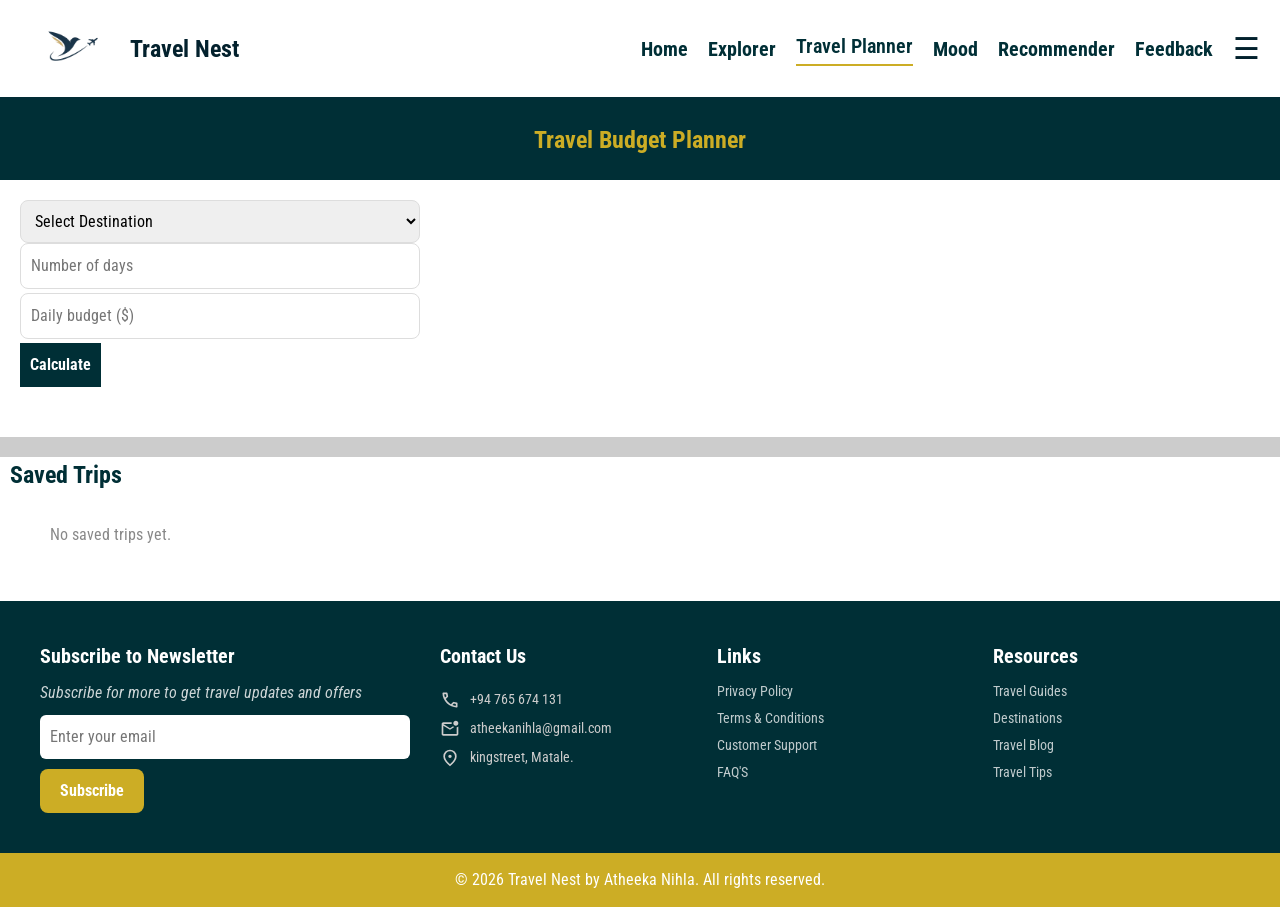
==== commit ad749d62: "update favicons to the website" ====
--- a/budgetPlanner.html
+++ b/budgetPlanner.html
@@ -12,6 +12,12 @@
 <meta name="theme-color" content="#012d36">
 
 
+
+
+<link rel="icon" type="image/png" href="/favicon-96x96.png" sizes="96x96" />
+<link rel="icon" type="image/svg+xml" href="/favicon.svg" />
+<link rel="shortcut icon" href="/favicon.ico" />
+<link rel="apple-touch-icon" sizes="180x180" href="/apple-touch-icon.png" />
     
 </head>
 <body>
@@ -73,10 +79,10 @@
   <option value="canada">Canada</option>
 </select>
 
- <input type="number" id="days" placeholder="Number of days" min="1" aria-label="noofdays">
+<input type="number" id="days" placeholder="Number of days" min="1">
 <p id="days-error" style="color:#e24b4a; font-size:12px; margin:4px 0 0;"></p>
 
-<input type="number" id="dailyBudget" placeholder="Daily budget ($)" min="0" aria-label="dailybudget">
+<input type="number" id="dailyBudget" placeholder="Daily budget ($)" min="0">
 <p id="daily-error" style="color:#e24b4a; font-size:12px; margin:4px 0 0;"></p>
 
  <button onclick="calculateBudget()">Calculate</button>
--- a/style/style.css
+++ b/style/style.css
@@ -269,7 +269,7 @@
 #hero-row {
   display: flex;
   align-items: center;
-  gap: 40px;
+  gap: 20px;
   padding: 30px 50px;
 }
 
@@ -302,7 +302,7 @@
     font-weight: bold;
     line-height: 1.2;
     color: #03212d;
-    padding-left: 45px;
+    padding-left: 15px;
     flex-shrink:0;
   
    
@@ -310,7 +310,7 @@
 #hero-para{
     font-size: 25px;
     color:#398c99;
-    padding: 20px 50px;
+    padding: 20px 10px;
     max-width: 550px;
    
 }
@@ -321,6 +321,7 @@
   overflow: hidden;
   border-radius: 20px;
   height: 340px;
+  
 }
 
 .slider{
@@ -399,9 +400,9 @@
   align-items: stretch;
   background: white;
   border-radius: 16px;
-  box-shadow: 0 8px 30px rgba(0,0,0,0.12);
+  box-shadow: 0 8px 30px rgba(0, 0, 0, 0.393);
   overflow: hidden;
-  width: 900px;
+  width: 1150px;
   max-width: 100%;
 }
 
@@ -563,6 +564,8 @@
   border: 1px solid #ddd;
   border-radius: 10px;
   transition: 0.3s;
+   box-shadow: 0 4px 12px rgba(0, 0, 0, 0.088);
+  
 }
 
 .card:hover {
@@ -1235,7 +1238,7 @@
 
 .budget-form {
   margin: 20px;
-
+width:400px;
 }
 
 input {
@@ -1262,7 +1265,7 @@
   height: 20px;
   background:#ccc;
   
-  border-radius: 10px;
+  
 }
 
 #progress {
@@ -1421,12 +1424,12 @@
         }
 
         .destination-card-body h3 {
-            font-size: clamp(1.4rem, 6vw, 1.8rem);
+            font-size:1.4rem;
             font-weight: 900;
             letter-spacing: 2px;
             text-transform: uppercase;
             margin: 0 0 10px;
-            color: #fff;
+            color: black;
         }
 
         .destination-tags {
@@ -1608,20 +1611,30 @@
   gap: 20px;
   margin: 30px;
   flex-wrap: wrap;
+ 
 }
 
 .cards {
-  background: #efefef;
+  background: white;
   padding: 60px;
   border-radius: 10px;
   width: 25%;
   min-width: 200px;
   text-align: center;
   flex: 1 1 200px;
-  box-shadow: 0 6px 30px rgba(0,0,0,0.10);
-
-
-
+  box-shadow: 0 6px 30px rgba(0, 0, 0, 0.179);
+
+
+
+}
+
+.cards {
+  transition: transform 0.3s ease, box-shadow 0.3s ease;
+}
+
+.cards:hover {
+  transform: scale(1.08);
+  box-shadow: 0 12px 35px rgba(0, 0, 0, 0.25);
 }
 
 .feedback-container {
@@ -1646,7 +1659,7 @@
   padding: 40px;
   background: #fff;
   border-radius: 16px;
-  box-shadow: 0 6px 30px rgba(0, 0, 0, 0.1);
+  box-shadow: 0 6px 30px rgba(0, 0, 0, 0.211);
 }
 
 input, select, textarea {
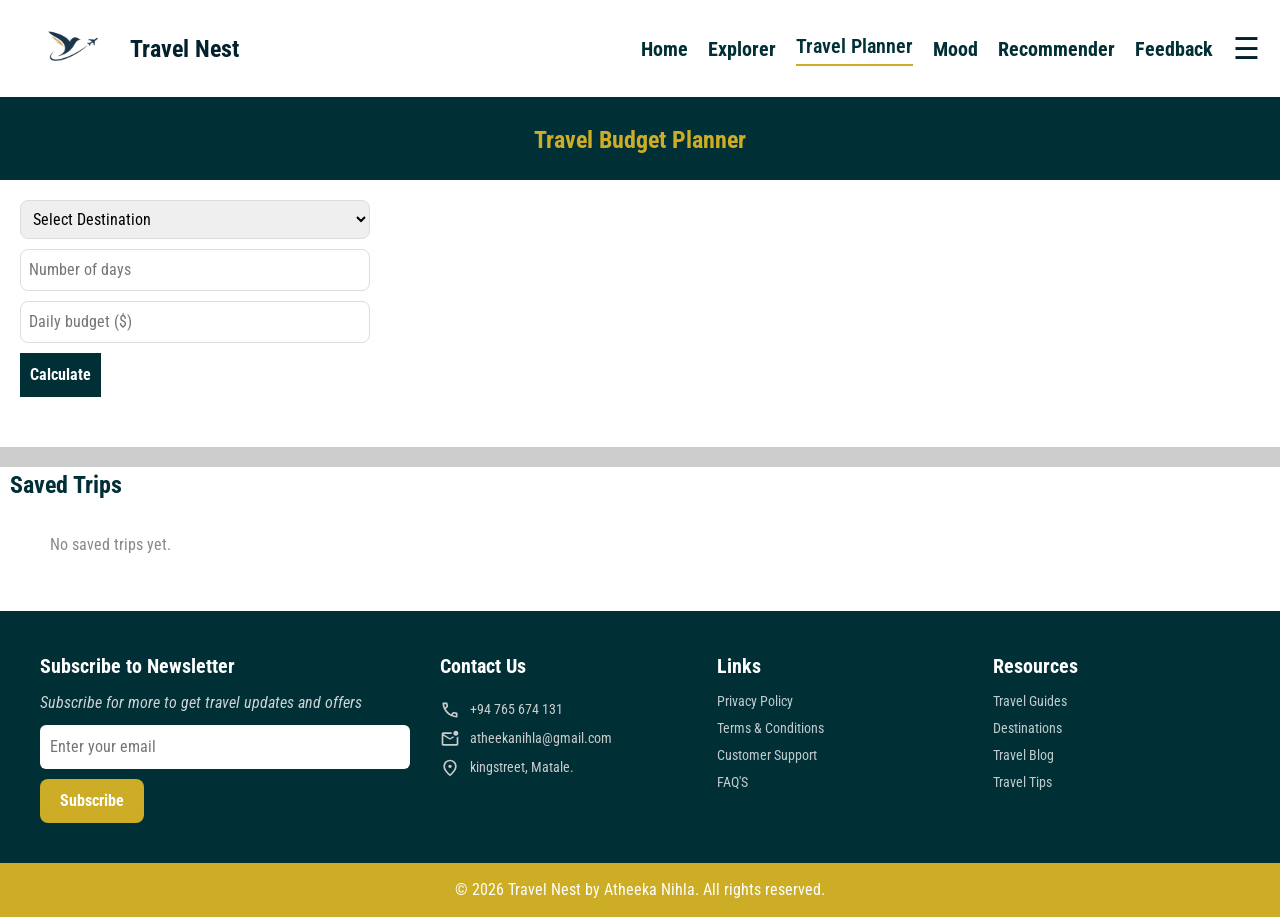
==== commit 7601c14d: "update favicon" ====
--- a/budgetPlanner.html
+++ b/budgetPlanner.html
@@ -14,11 +14,10 @@
 
 
 
-<link rel="icon" type="image/png" href="/favicon-96x96.png" sizes="96x96" />
-<link rel="icon" type="image/svg+xml" href="/favicon.svg" />
-<link rel="shortcut icon" href="/favicon.ico" />
-<link rel="apple-touch-icon" sizes="180x180" href="/apple-touch-icon.png" />
-    
+<link rel="apple-touch-icon" sizes="180x180" href="./apple-touch-icon.png">
+<link rel="icon" type="image/png" sizes="32x32" href="./favicon-32x32.png">
+<link rel="icon" type="image/png" sizes="16x16" href="./favicon-16x16.png">
+<link rel="manifest" href="./site.webmanifest">
 </head>
 <body>
 
@@ -198,6 +197,8 @@
     max-width: 400px;
     box-sizing: border-box;
   }
+
+  
 }
 .saved-trip-card {
   background: #fff;
--- a/style/style.css
+++ b/style/style.css
@@ -1238,14 +1238,25 @@
 
 .budget-form {
   margin: 20px;
-width:400px;
-}
-
-input {
+
+}
+
+.budget-form select,
+.budget-form input {
   display: block;
+  width: 350px; /* desktop width */
+  max-width: 100%;
   margin: 10px 0;
   padding: 8px;
- 
+  box-sizing: border-box;
+}
+
+/* Mobile view */
+@media (max-width: 768px) {
+  .budget-form select,
+  .budget-form input {
+    width: 100%;
+  }
 }
 
 .budget-form button {
